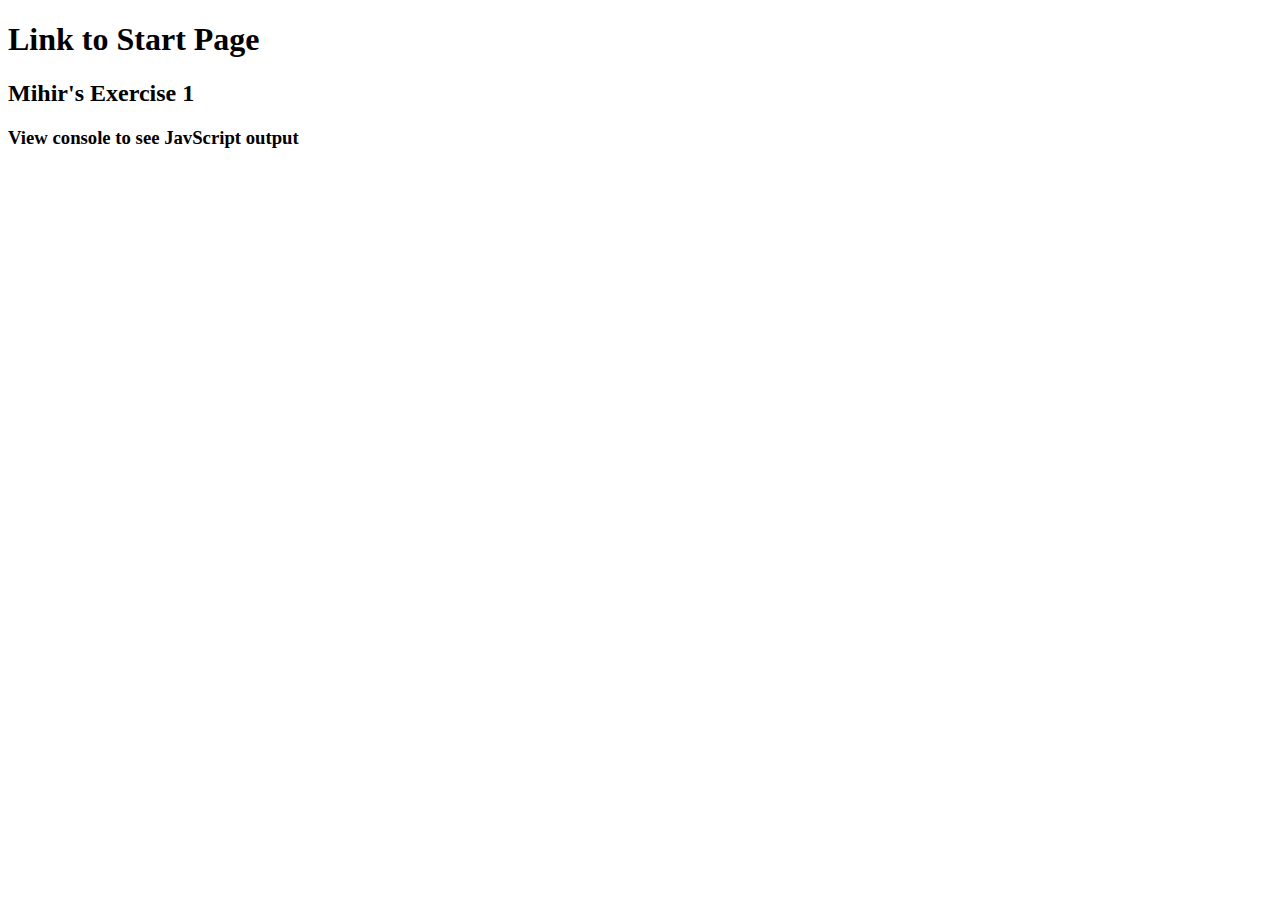
==== html/ch21ex1.html @ 1a90cc34 "first release" ====
<!DOCTYPE html>
<html lang="en">
<head>
    <meta charset="UTF-8">
    <meta http-equiv="X-UA-Compatible" content="IE=edge">
    <meta name="viewport" content="width=device-width, initial-scale=1.0">
    <title>Mihir's Chapter 21 Exercise 1</title>
</head>
<body>
    <h1><a href="../index.html"></a>Link to Start Page</h1>
    <h2>Mihir's Exercise 1</h2>
    <h3>View console to see JavScript output</h3>

    <script src="../js/ch21ex1.js"></script>
    
</body>
</html>
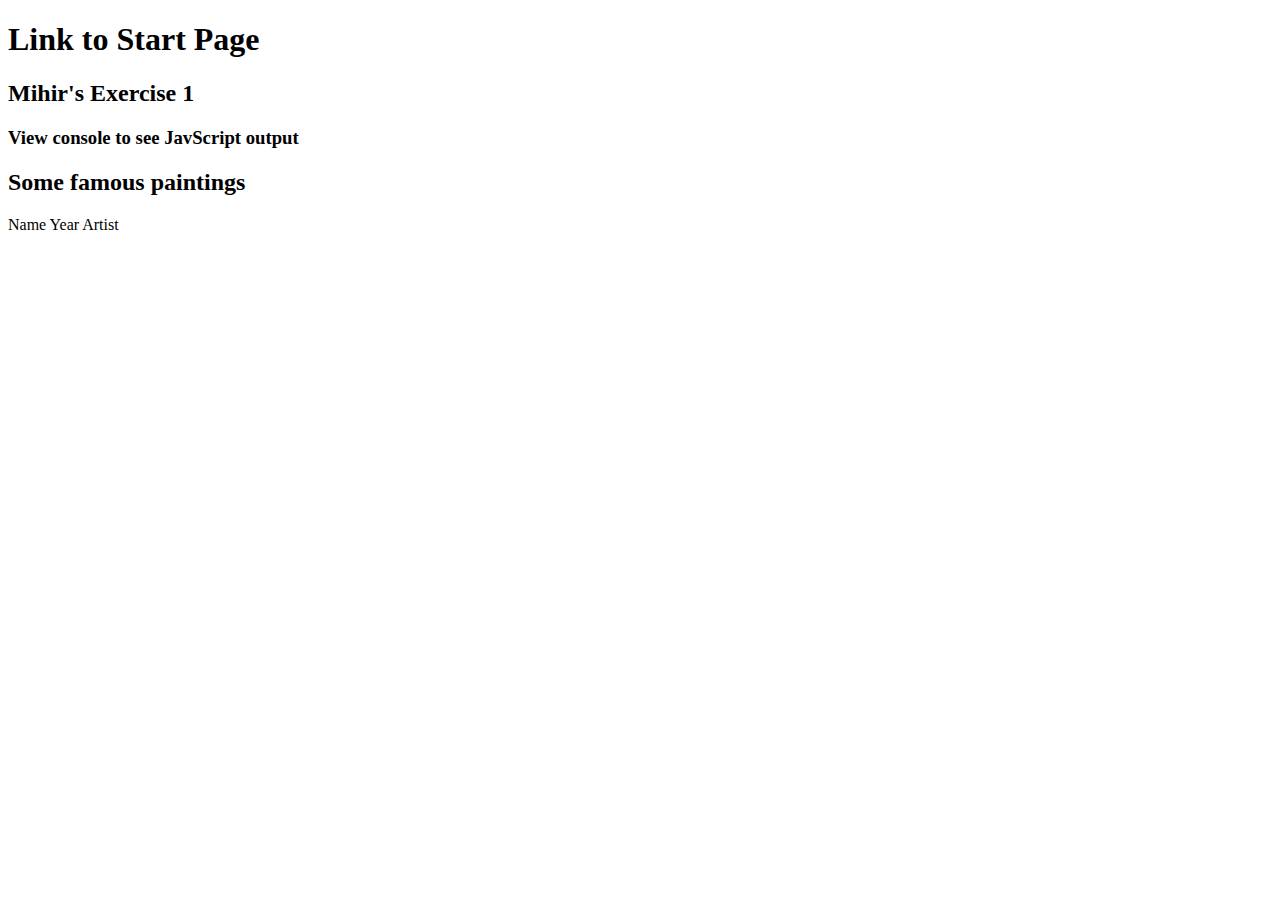
==== commit 65fd10a1: "Changes" ====
--- a/html/ch21ex1.html
+++ b/html/ch21ex1.html
@@ -1,17 +1,28 @@
 <!DOCTYPE html>
 <html lang="en">
+
 <head>
     <meta charset="UTF-8">
     <meta http-equiv="X-UA-Compatible" content="IE=edge">
     <meta name="viewport" content="width=device-width, initial-scale=1.0">
     <title>Mihir's Chapter 21 Exercise 1</title>
 </head>
+
 <body>
     <h1><a href="../index.html"></a>Link to Start Page</h1>
     <h2>Mihir's Exercise 1</h2>
     <h3>View console to see JavScript output</h3>
+    <h2>Some famous paintings</h2>
+    <tableid="paintings">
+        <tr>
+            <th>Name</th>
+            <th>Year</th>
+            <th>Artist</th>
+        </tr>
+        </table>
 
-    <script src="../js/ch21ex1.js"></script>
-    
+        <script src="../js/ch21ex1.js"></script>
+
 </body>
+
 </html>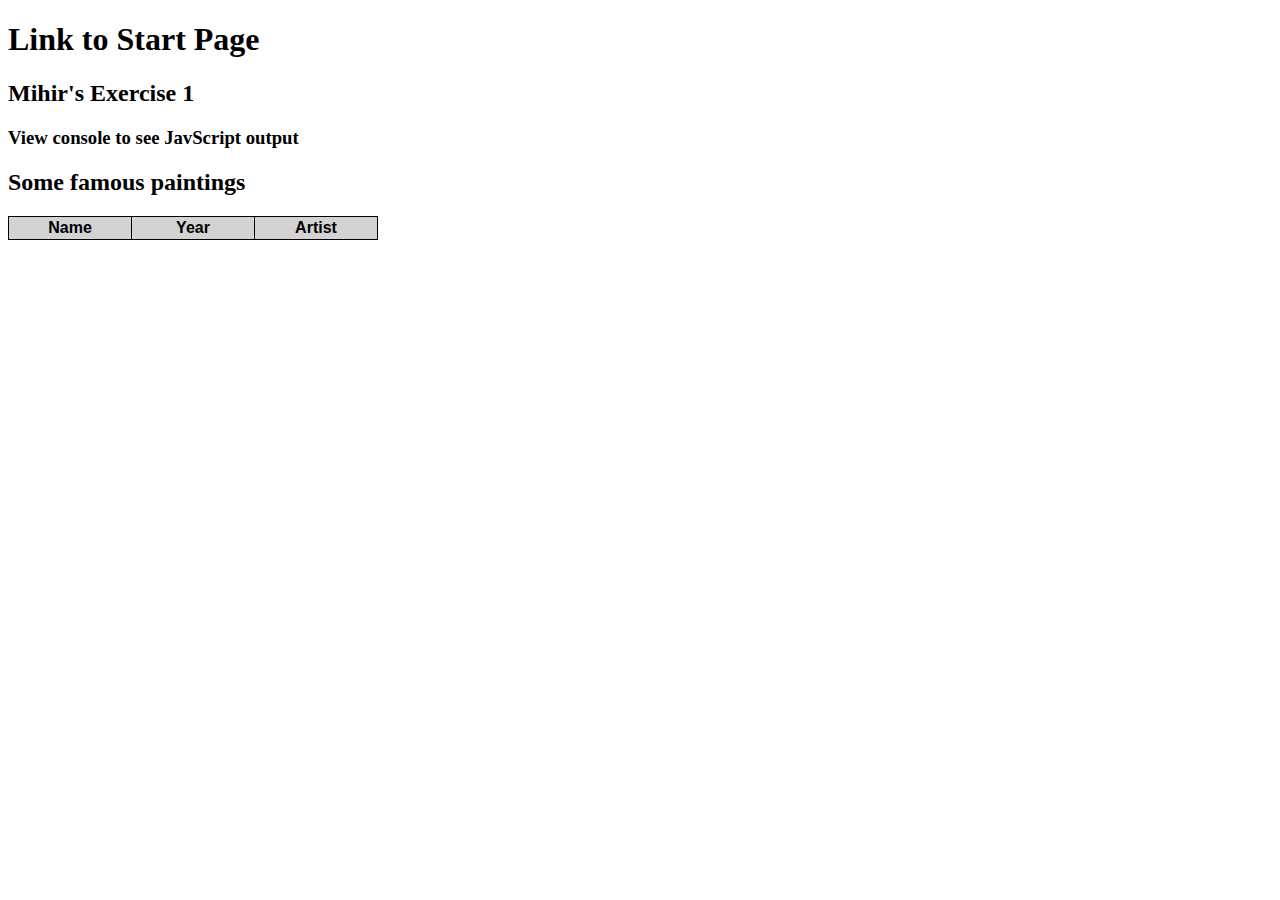
==== commit 4b28524f: "changes" ====
--- a/html/ch21ex1.html
+++ b/html/ch21ex1.html
@@ -6,6 +6,7 @@
     <meta http-equiv="X-UA-Compatible" content="IE=edge">
     <meta name="viewport" content="width=device-width, initial-scale=1.0">
     <title>Mihir's Chapter 21 Exercise 1</title>
+    <link rel="stylesheet" href="../CSS/styles.css">
 </head>
 
 <body>
@@ -13,7 +14,7 @@
     <h2>Mihir's Exercise 1</h2>
     <h3>View console to see JavScript output</h3>
     <h2>Some famous paintings</h2>
-    <tableid="paintings">
+    <table id="paintings">
         <tr>
             <th>Name</th>
             <th>Year</th>
--- a/CSS/styles.css
+++ b/CSS/styles.css
@@ -0,0 +1,19 @@
+table {
+    font-family: 'Gill Sans', 'Gill Sans MT', Calibri, 'Trebuchet MS', sans-serif; border-collapse: collapse; text-align: left;
+}
+
+th {
+    background-color: lightgrey; text-align: center;
+}
+
+th,td {
+    width: 120px; height: 20px; border: 1px solid black;
+}
+
+td.outline {
+    border-left: 1px solid black; border-right: 1px solid black;
+}
+
+table {
+    padding-left: 5px; padding-right: 5px;
+}